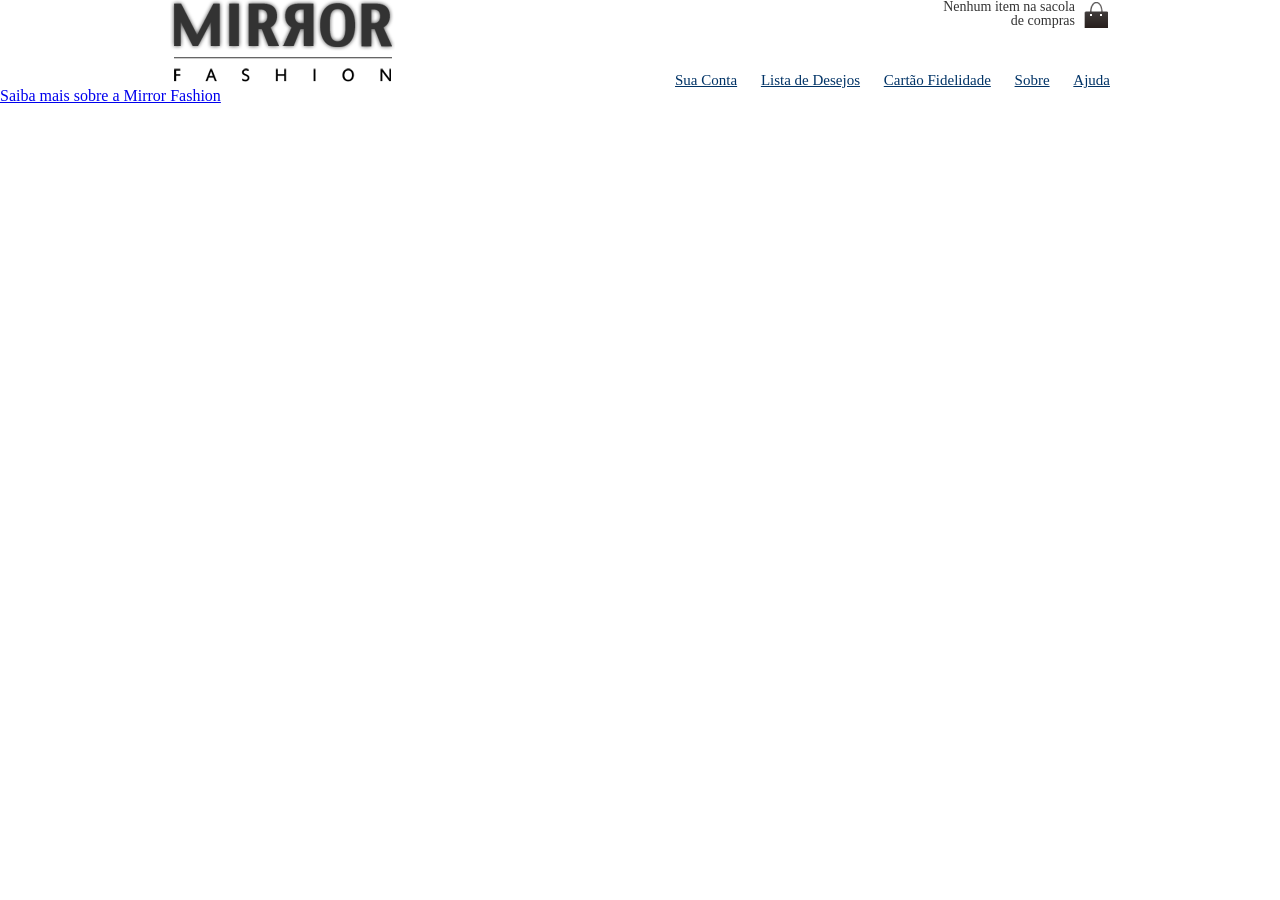
==== index.html @ bbe364ce "initcommit" ====
<!DOCTYPE html>
<html lang="pt-br">

<head>
    <meta charset="UTF-8">
    <link rel="stylesheet" href="./css/style.css">
    <link rel="stylesheet" href="./css/reset.css">
    <title>Mirror Fashion</title>
</head>

<body>

    <header class="container">
        <h1><img src="img/logo.png" alt="Logo da Mirror Fashion"></h1>
        <p class="sacola">
            Nenhum item na sacola de compras
        </p>
        <nav class="menu-opcoes">
            <ul>
                <li><a href="#">Sua Conta</a></li>
                <li><a href="#">Lista de Desejos</a></li>
                <li><a href="#">Cartão Fidelidade</a></li>
                <li><a href="sobre.html">Sobre</a></li>
                <li><a href="#">Ajuda</a></li>
            </ul>
        </nav>
    </header>

    <main class="container">
        <div class="info">
            <section>

            </section>

            <section>

            </section>

        </div>

    </main>


    <footer>
        <p><a href="sobre.html">Saiba mais sobre a Mirror Fashion</a></p>
    </footer>



</body>

</html>
---- css/style.css ----
.sacola {
    background-image: url(../img/sacola.png);
    background-repeat: no-repeat;
    background-position: top right;
    font-size: 14px;
    padding-right: 35px;
    text-align: right;
    width: 140px;
}

.menu-opcoes ul {
    font-size: 15px;
}

.menu-opcoes a {
    color: #003366;
}

body {
    color: #333333;
    font-family: "Lucida Sans Unicode", "Lucida Grande", sans-serif;
}

ul li {
    display: inline;
    margin-left: 20px;
}

.container {
    margin: 0 auto;
    width: 940px;
}

header {
    position: relative;
}

.menu-opcoes {
    position: absolute;
    bottom: 0;
    right: 0;
}

.sacola {
    position: absolute;
    top: 0;
    right: 0;
}
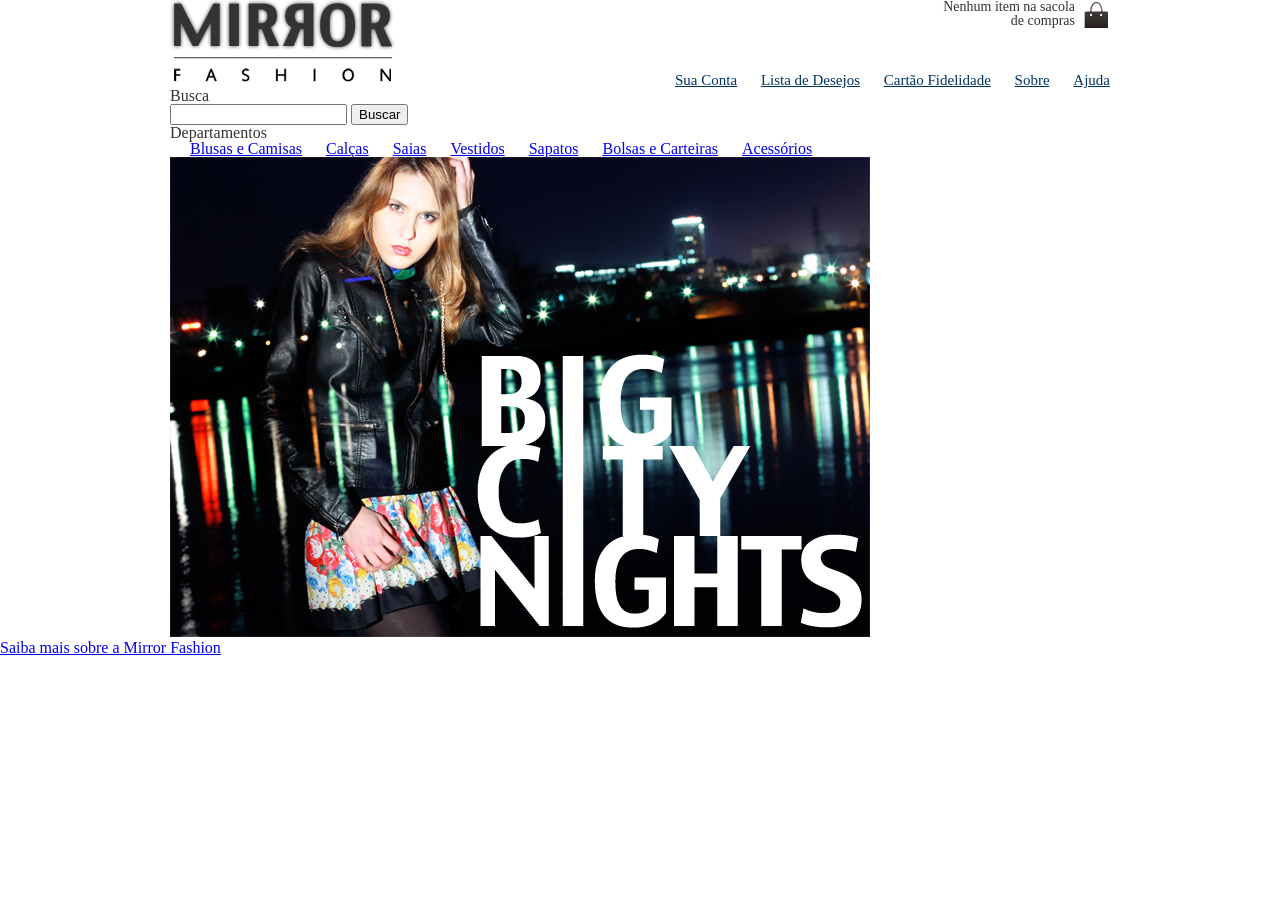
==== commit b423a34a: "calleri" ====
--- a/index.html
+++ b/index.html
@@ -27,16 +27,38 @@
     </header>
 
     <main class="container">
-        <div class="info">
-            <section>
-
+        <div class="container destaque">
+            <section class="busca">
+                <h2>Busca</h2>
+                <form>
+                    <input type="search">
+                    <button>Buscar</button>
+                </form>
             </section>
-
-            <section>
-
+            <!-- fim .busca -->
+            <section class="menu-departamentos">
+                <h2>Departamentos</h2>
+                <nav>
+                    <ul>
+                        <li><a href="#">Blusas e Camisas</a></li>
+                        <li><a href="#">Calças</a></li>
+                        <li><a href="#">Saias</a></li>
+                        <li><a href="#">Vestidos</a></li>
+                        <li><a href="#">Sapatos</a></li>
+                        <li><a href="#">Bolsas e Carteiras</a></li>
+                        <li><a href="#">Acessórios</a></li>
+                    </ul>
+                </nav>
             </section>
-
+            <!-- fim .menu-departamentos -->
+            <section class="banner-destaque">
+                <figure>
+                    <img src="img/destaque-home.png" alt="Promoção: Big City Night">
+                </figure>
+            </section>
+            <!-- fim .banner-destaque -->
         </div>
+        <!-- fim .container .destaque -->
 
     </main>
 
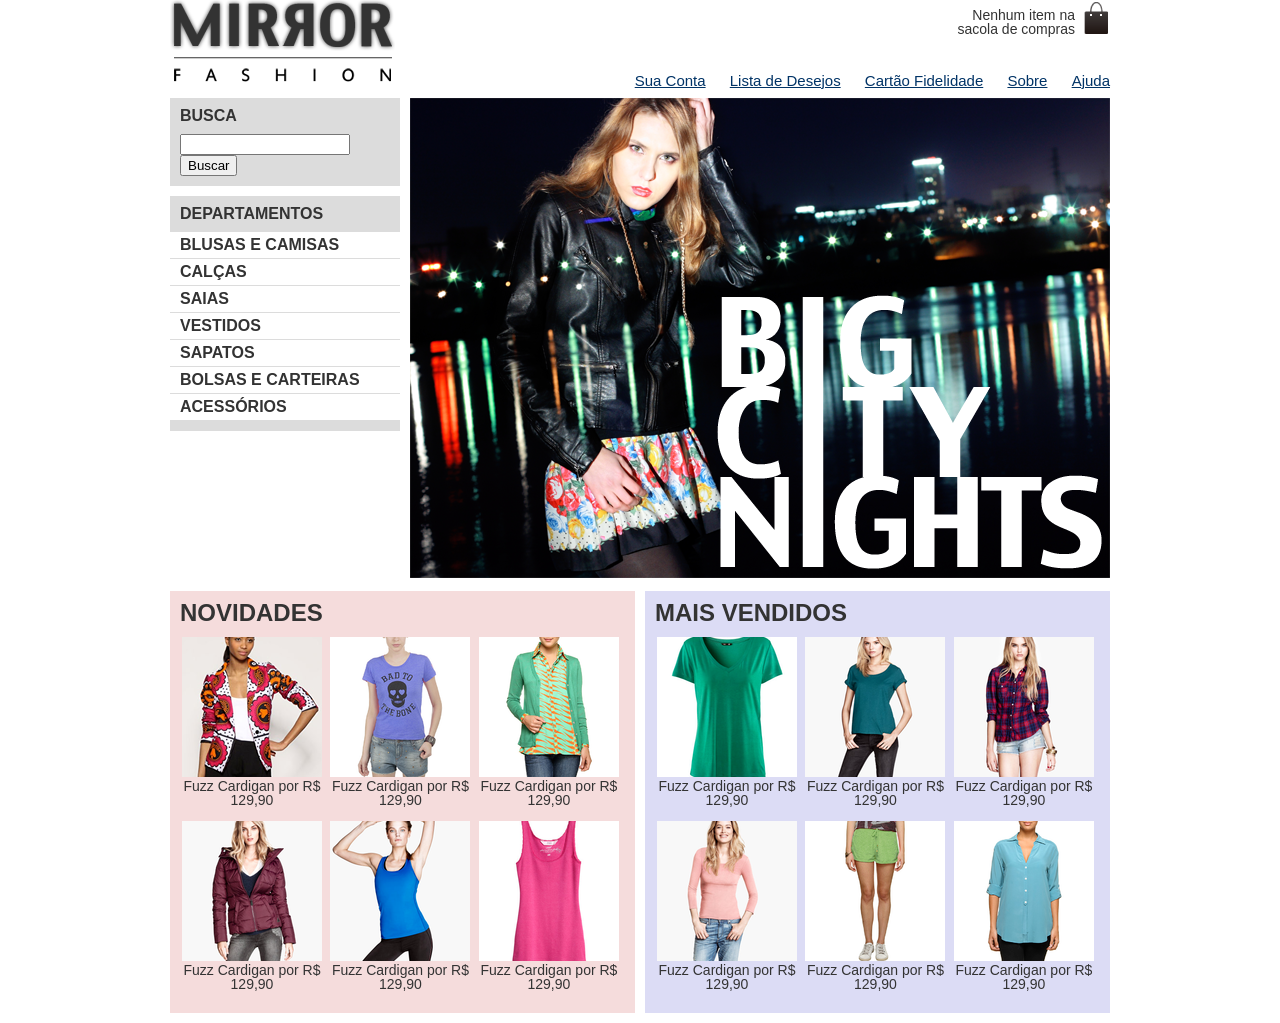
==== commit e2d6661d: "calleri" ====
--- a/index.html
+++ b/index.html
@@ -3,31 +3,40 @@
 
 <head>
     <meta charset="UTF-8">
+    <title>Mirror Fashion</title>
+    <link rel="stylesheet" href="css/reset.css">
     <link rel="stylesheet" href="./css/style.css">
-    <link rel="stylesheet" href="./css/reset.css">
-    <title>Mirror Fashion</title>
+
 </head>
 
 <body>
-
     <header class="container">
-        <h1><img src="img/logo.png" alt="Logo da Mirror Fashion"></h1>
-        <p class="sacola">
-            Nenhum item na sacola de compras
-        </p>
+        <h1>
+            <a href="index.html"><img src="img/logo.png" alt="Logo da Mirror Fashion"></a>
+        </h1>
+        <p class="sacola">Nenhum item na sacola de compras</p>
         <nav class="menu-opcoes">
             <ul>
-                <li><a href="#">Sua Conta</a></li>
-                <li><a href="#">Lista de Desejos</a></li>
-                <li><a href="#">Cartão Fidelidade</a></li>
-                <li><a href="sobre.html">Sobre</a></li>
-                <li><a href="#">Ajuda</a></li>
+                <li>
+                    <a href="#">Sua Conta</a>
+                </li>
+                <li>
+                    <a href="#">Lista de Desejos</a>
+                </li>
+                <li>
+                    <a href="#">Cartão Fidelidade</a>
+                </li>
+                <li>
+                    <a href="sobre.html">Sobre</a>
+                </li>
+                <li>
+                    <a href="#">Ajuda</a>
+                </li>
             </ul>
         </nav>
     </header>
-
     <main class="container">
-        <div class="container destaque">
+        <div class=destaque>
             <section class="busca">
                 <h2>Busca</h2>
                 <form>
@@ -40,13 +49,27 @@
                 <h2>Departamentos</h2>
                 <nav>
                     <ul>
-                        <li><a href="#">Blusas e Camisas</a></li>
-                        <li><a href="#">Calças</a></li>
-                        <li><a href="#">Saias</a></li>
-                        <li><a href="#">Vestidos</a></li>
-                        <li><a href="#">Sapatos</a></li>
-                        <li><a href="#">Bolsas e Carteiras</a></li>
-                        <li><a href="#">Acessórios</a></li>
+                        <li>
+                            <a href="#">Blusas e Camisas</a>
+                        </li>
+                        <li>
+                            <a href="#">Calças</a>
+                        </li>
+                        <li>
+                            <a href="#">Saias</a>
+                        </li>
+                        <li>
+                            <a href="#">Vestidos</a>
+                        </li>
+                        <li>
+                            <a href="#">Sapatos</a>
+                        </li>
+                        <li>
+                            <a href="#">Bolsas e Carteiras</a>
+                        </li>
+                        <li>
+                            <a href="#">Acessórios</a>
+                        </li>
                     </ul>
                 </nav>
             </section>
@@ -58,14 +81,128 @@
             </section>
             <!-- fim .banner-destaque -->
         </div>
-        <!-- fim .container .destaque -->
-
+        <div id="Novidades"></div>
+        <div id="MaisVendidos"></div>
     </main>
 
-
-    <footer>
-        <p><a href="sobre.html">Saiba mais sobre a Mirror Fashion</a></p>
-    </footer>
+    <div class="container paineis">
+
+        <!-- os paineis de novidades e mais vendidos entrarão aqui dentro -->
+        <section class="painel novidades">
+            <h2>Novidades</h2>
+            <ol>
+                <!-- primeiro produto -->
+                <li>
+                    <a href="produto.html">
+                        <figure>
+                            <img src="img/produtos/miniatura1.png" alt="miniatura1">
+                            <figcaption>Fuzz Cardigan por R$ 129,90</figcaption>
+                        </figure>
+                    </a>
+                </li>
+                <li>
+                    <a href="produto.html">
+                        <figure>
+                            <img src="img/produtos/miniatura2.png" alt="miniatura2">
+                            <figcaption>Fuzz Cardigan por R$ 129,90</figcaption>
+                        </figure>
+                    </a>
+                </li>
+                <li>
+                    <a href="produto.html">
+                        <figure>
+                            <img src="img/produtos/miniatura3.png" alt="miniatura3">
+                            <figcaption>Fuzz Cardigan por R$ 129,90</figcaption>
+                        </figure>
+                    </a>
+                </li>
+                <li>
+                    <a href="produto.html">
+                        <figure>
+                            <img src="img/produtos/miniatura4.png" alt="miniatura4">
+                            <figcaption>Fuzz Cardigan por R$ 129,90</figcaption>
+                        </figure>
+                    </a>
+                </li>
+                <li>
+                    <a href="produto.html">
+                        <figure>
+                            <img src="img/produtos/miniatura5.png" alt="miniatura5">
+                            <figcaption>Fuzz Cardigan por R$ 129,90</figcaption>
+                        </figure>
+                    </a>
+                </li>
+                <li>
+                    <a href="produto.html">
+                        <figure>
+                            <img src="img/produtos/miniatura6.png" alt="miniatura6">
+                            <figcaption>Fuzz Cardigan por R$ 129,90</figcaption>
+                        </figure>
+                    </a>
+                </li>
+                </ol>
+        </section>
+                <section class="painel mais-vendidos">
+                    <h2>Mais Vendidos</h2>
+                    <ol>
+                        <li>
+                            <a href="produto.html">
+                                <figure>
+                                    <img src="img/produtos/miniatura7.png" alt="miniatura7">
+                                    <figcaption>Fuzz Cardigan por R$ 129,90</figcaption>
+                                </figure>
+                            </a>
+                        </li>
+                        <li>
+                            <a href="produto.html">
+                                <figure>
+                                    <img src="img/produtos/miniatura8.png" alt="miniatura8">
+                                    <figcaption>Fuzz Cardigan por R$ 129,90</figcaption>
+                                </figure>
+                            </a>
+                        </li>
+                        <li>
+                            <a href="produto.html">
+                                <figure>
+                                    <img src="img/produtos/miniatura9.png" alt="miniatura9">
+                                    <figcaption>Fuzz Cardigan por R$ 129,90</figcaption>
+                                </figure>
+                            </a>
+                        </li>
+                        <li>
+                            <a href="produto.html">
+                                <figure>
+                                    <img src="img/produtos/miniatura10.png" alt="miniatura10">
+                                    <figcaption>Fuzz Cardigan por R$ 129,90</figcaption>
+                                </figure>
+                            </a>
+                        </li>
+                        <li>
+                            <a href="produto.html">
+                                <figure>
+                                    <img src="img/produtos/miniatura11.png" alt="miniatura11">
+                                    <figcaption>Fuzz Cardigan por R$ 129,90</figcaption>
+                                </figure>
+                            </a>
+                        </li>
+                        <li>
+                            <a href="produto.html">
+                                <figure>
+                                    <img src="img/produtos/miniatura12.png" alt="miniatura12">
+                                    <figcaption>Fuzz Cardigan por R$ 129,90</figcaption>
+                                </figure>
+                            </a>
+                        </li><!-- coloque vários produtos aqui -->
+                    </ol>
+                </section>
+                <!-- fim do primeiro produto -->
+                <!-- coloque mais produtos aqui! --->
+            </ol>
+    </div>
+    <!-- fim .container .paineis -->
+    <!--<footer> <p>&copy; 2023 Mirror Fashion. Todos os direitos reservados.</p>
+        </footer>-->
+
 
 
 
--- a/css/style.css
+++ b/css/style.css
@@ -1,11 +1,26 @@
+body {
+    color: #333333;
+    font-family: "Lucida Sans Unicode", "Lucida Grande", sans-serif;
+}
+
 .sacola {
-    background-image: url(../img/sacola.png);
+    background-image: url("../img/sacola.png");
     background-repeat: no-repeat;
     background-position: top right;
     font-size: 14px;
     padding-right: 35px;
+    padding-top: 8px;
     text-align: right;
     width: 140px;
+    position: absolute;
+    top: 0;
+    right: 0;
+}
+
+.menu-opcoes {
+    position: absolute;
+    bottom: 0;
+    right: 0;
 }
 
 .menu-opcoes ul {
@@ -16,33 +31,108 @@
     color: #003366;
 }
 
-body {
-    color: #333333;
-    font-family: "Lucida Sans Unicode", "Lucida Grande", sans-serif;
-}
-
-ul li {
+.menu-opcoes ul li {
     display: inline;
     margin-left: 20px;
 }
 
 .container {
+    width: 940px;
     margin: 0 auto;
-    width: 940px;
 }
 
 header {
     position: relative;
 }
 
-.menu-opcoes {
-    position: absolute;
-    bottom: 0;
-    right: 0;
+.busca,
+.menu-departamentos {
+    background-color: #DCDCDC;
+    font-weight: bold;
+    text-transform: uppercase;
+    margin-right: 10px;
+    width: 230px;
 }
 
-.sacola {
-    position: absolute;
-    top: 0;
-    right: 0;
+.busca form,
+.busca h2,
+.menu-departamentos h2 {
+    margin: 10px;
+}
+
+.menu-departamentos li {
+    background-color: white;
+    margin-bottom: 1px;
+    padding: 5px 10px;
+}
+
+.menu-departamentos a {
+    color: #333333;
+    text-decoration: none;
+}
+
+.busca input[type=search] {
+    width: 170px;
+}
+
+.busca,
+.menu-departamentos {
+    float: left;
+}
+
+.menu-departamentos {
+    clear: left;
+}
+
+.destaque {
+    margin-top: 10px;
+}
+
+.menu-departamentos {
+    margin-top: 10px;
+    padding-bottom: 10px;
+}
+
+.painel {
+    margin: 10px 0;
+    padding: 10px;
+    width: 445px;
+}
+
+.novidades {
+    float: left;
+}
+
+.mais-vendidos {
+    float: right;
+}
+
+.painel li {
+    display: inline-block;
+    vertical-align: top;
+    width: 140px;
+    margin: 2px;
+    padding-bottom: 10px;
+}
+
+.painel h2 {
+    font-size: 24px;
+    font-weight: bold;
+    text-transform: uppercase;
+    margin-bottom: 10px;
+}
+
+.painel a {
+    color: #333;
+    font-size: 14px;
+    text-align: center;
+    text-decoration: none;
+}
+
+.novidades {
+    background-color: #F5DCDC;
+}
+
+.mais-vendidos {
+    background-color: #DCDCF5;
 }
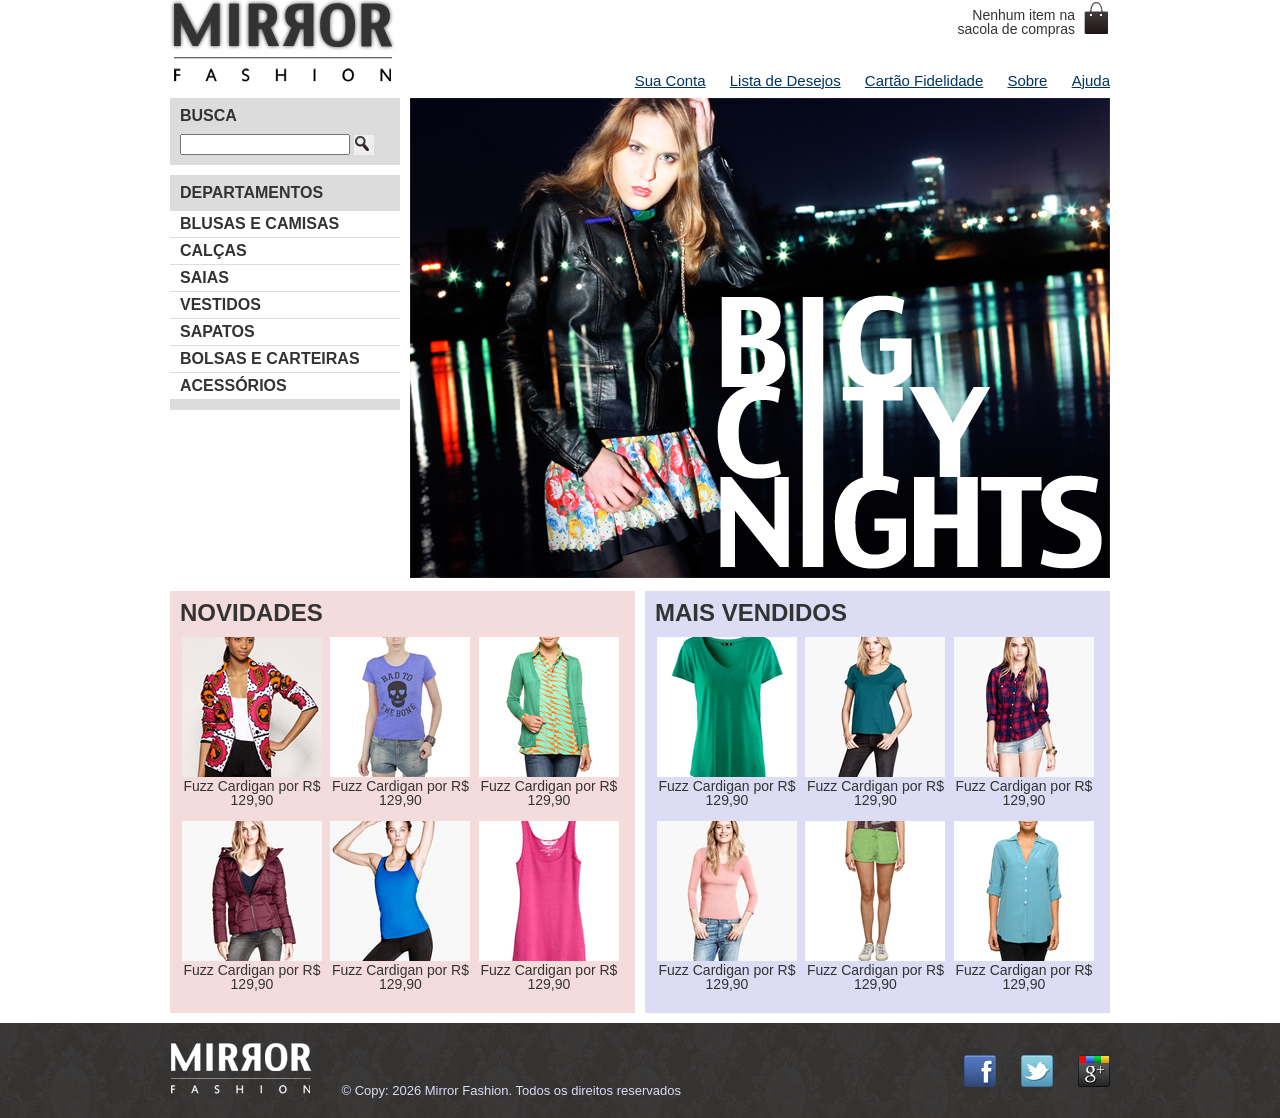
==== commit 54faa40b: "calleri" ====
--- a/index.html
+++ b/index.html
@@ -4,8 +4,8 @@
 <head>
     <meta charset="UTF-8">
     <title>Mirror Fashion</title>
-    <link rel="stylesheet" href="css/reset.css">
-    <link rel="stylesheet" href="./css/style.css">
+    <link rel="stylesheet" href="./css/reset.css">
+    <link rel="stylesheet" href="./css/styles.css">
 
 </head>
 
@@ -83,10 +83,10 @@
         </div>
         <div id="Novidades"></div>
         <div id="MaisVendidos"></div>
+
     </main>
 
     <div class="container paineis">
-
         <!-- os paineis de novidades e mais vendidos entrarão aqui dentro -->
         <section class="painel novidades">
             <h2>Novidades</h2>
@@ -103,108 +103,121 @@
                 <li>
                     <a href="produto.html">
                         <figure>
-                            <img src="img/produtos/miniatura2.png" alt="miniatura2">
-                            <figcaption>Fuzz Cardigan por R$ 129,90</figcaption>
-                        </figure>
-                    </a>
-                </li>
-                <li>
-                    <a href="produto.html">
-                        <figure>
-                            <img src="img/produtos/miniatura3.png" alt="miniatura3">
-                            <figcaption>Fuzz Cardigan por R$ 129,90</figcaption>
-                        </figure>
-                    </a>
-                </li>
-                <li>
-                    <a href="produto.html">
-                        <figure>
-                            <img src="img/produtos/miniatura4.png" alt="miniatura4">
-                            <figcaption>Fuzz Cardigan por R$ 129,90</figcaption>
-                        </figure>
-                    </a>
-                </li>
-                <li>
-                    <a href="produto.html">
-                        <figure>
-                            <img src="img/produtos/miniatura5.png" alt="miniatura5">
-                            <figcaption>Fuzz Cardigan por R$ 129,90</figcaption>
-                        </figure>
-                    </a>
-                </li>
-                <li>
-                    <a href="produto.html">
-                        <figure>
-                            <img src="img/produtos/miniatura6.png" alt="miniatura6">
-                            <figcaption>Fuzz Cardigan por R$ 129,90</figcaption>
-                        </figure>
-                    </a>
-                </li>
-                </ol>
+                            <img src="img/produtos/miniatura2.png" alt="miniatura1">
+                            <figcaption>Fuzz Cardigan por R$ 129,90</figcaption>
+                        </figure>
+                    </a>
+                </li>
+                <li>
+                    <a href="produto.html">
+                        <figure>
+                            <img src="img/produtos/miniatura3.png" alt="miniatura1">
+                            <figcaption>Fuzz Cardigan por R$ 129,90</figcaption>
+                        </figure>
+                    </a>
+                </li>
+                <li>
+                    <a href="produto.html">
+                        <figure>
+                            <img src="img/produtos/miniatura4.png" alt="miniatura1">
+                            <figcaption>Fuzz Cardigan por R$ 129,90</figcaption>
+                        </figure>
+                    </a>
+                </li>
+                <li>
+                    <a href="produto.html">
+                        <figure>
+                            <img src="img/produtos/miniatura5.png" alt="miniatura1">
+                            <figcaption>Fuzz Cardigan por R$ 129,90</figcaption>
+                        </figure>
+                    </a>
+                </li>
+                <li>
+                    <a href="produto.html">
+                        <figure>
+                            <img src="img/produtos/miniatura6.png" alt="miniatura1">
+                            <figcaption>Fuzz Cardigan por R$ 129,90</figcaption>
+                        </figure>
+                    </a>
+                </li>
+
+                <!-- fim do primeiro produto -->
+                <!-- coloque mais produtos aqui! -->
+            </ol>
         </section>
-                <section class="painel mais-vendidos">
-                    <h2>Mais Vendidos</h2>
-                    <ol>
-                        <li>
-                            <a href="produto.html">
-                                <figure>
-                                    <img src="img/produtos/miniatura7.png" alt="miniatura7">
-                                    <figcaption>Fuzz Cardigan por R$ 129,90</figcaption>
-                                </figure>
-                            </a>
-                        </li>
-                        <li>
-                            <a href="produto.html">
-                                <figure>
-                                    <img src="img/produtos/miniatura8.png" alt="miniatura8">
-                                    <figcaption>Fuzz Cardigan por R$ 129,90</figcaption>
-                                </figure>
-                            </a>
-                        </li>
-                        <li>
-                            <a href="produto.html">
-                                <figure>
-                                    <img src="img/produtos/miniatura9.png" alt="miniatura9">
-                                    <figcaption>Fuzz Cardigan por R$ 129,90</figcaption>
-                                </figure>
-                            </a>
-                        </li>
-                        <li>
-                            <a href="produto.html">
-                                <figure>
-                                    <img src="img/produtos/miniatura10.png" alt="miniatura10">
-                                    <figcaption>Fuzz Cardigan por R$ 129,90</figcaption>
-                                </figure>
-                            </a>
-                        </li>
-                        <li>
-                            <a href="produto.html">
-                                <figure>
-                                    <img src="img/produtos/miniatura11.png" alt="miniatura11">
-                                    <figcaption>Fuzz Cardigan por R$ 129,90</figcaption>
-                                </figure>
-                            </a>
-                        </li>
-                        <li>
-                            <a href="produto.html">
-                                <figure>
-                                    <img src="img/produtos/miniatura12.png" alt="miniatura12">
-                                    <figcaption>Fuzz Cardigan por R$ 129,90</figcaption>
-                                </figure>
-                            </a>
-                        </li><!-- coloque vários produtos aqui -->
-                    </ol>
-                </section>
-                <!-- fim do primeiro produto -->
-                <!-- coloque mais produtos aqui! --->
+
+        <section class="painel mais-vendidos">
+            <h2>Mais Vendidos</h2>
+            <ol>
+
+                <!-- coloque vários produtos aqui -->
+                <li>
+                    <a href="produto.html">
+                        <figure>
+                            <img src="img/produtos/miniatura7.png" alt="miniatura1">
+                            <figcaption>Fuzz Cardigan por R$ 129,90</figcaption>
+                        </figure>
+                    </a>
+                </li>
+                <li>
+                    <a href="produto.html">
+                        <figure>
+                            <img src="img/produtos/miniatura8.png" alt="miniatura1">
+                            <figcaption>Fuzz Cardigan por R$ 129,90</figcaption>
+                        </figure>
+                    </a>
+                </li>
+                <li>
+                    <a href="produto.html">
+                        <figure>
+                            <img src="img/produtos/miniatura9.png" alt="miniatura1">
+                            <figcaption>Fuzz Cardigan por R$ 129,90</figcaption>
+                        </figure>
+                    </a>
+                </li>
+                <li>
+                    <a href="produto.html">
+                        <figure>
+                            <img src="img/produtos/miniatura10.png" alt="miniatura1">
+                            <figcaption>Fuzz Cardigan por R$ 129,90</figcaption>
+                        </figure>
+                    </a>
+                </li>
+                <li>
+                    <a href="produto.html">
+                        <figure>
+                            <img src="img/produtos/miniatura11.png" alt="miniatura1">
+                            <figcaption>Fuzz Cardigan por R$ 129,90</figcaption>
+                        </figure>
+                    </a>
+                </li>
+                <li>
+                    <a href="produto.html">
+                        <figure>
+                            <img src="img/produtos/miniatura12.png" alt="miniatura1">
+                            <figcaption>Fuzz Cardigan por R$ 129,90</figcaption>
+                        </figure>
+                    </a>
+                </li>
             </ol>
+        </section>
+
     </div>
-    <!-- fim .container .paineis -->
-    <!--<footer> <p>&copy; 2023 Mirror Fashion. Todos os direitos reservados.</p>
-        </footer>-->
-
-
-
+
+
+
+    <footer>
+        <div class="container">
+            <img src="img/logo-rodape.png" alt="Logo da Mirror Fashion">
+            <P>© Copy: 2026 Mirror Fashion. Todos os direitos reservados</P>
+            <ul class="social">
+                <li><a href="http://facebook.com/mirrorfashion">Facebook</a></li>
+                <li><a href="http://twitter.com/mirrorfashion">Twitter</a></li>
+                <li><a href="http://plus.google.com/mirrorfashion">Google+</a></li>
+            </ul>
+        </div>
+        
+    </footer>
 
 </body>
 
--- a/css/styles.css
+++ b/css/styles.css
@@ -0,0 +1,206 @@
+body {
+    color: #333333;
+    font-family: "Lucida Sans Unicode", "Lucida Grande", sans-serif;
+}
+
+.sacola {
+    background-image: url("../img/sacola.png");
+    background-repeat: no-repeat;
+    background-position: top right;
+    font-size: 14px;
+    padding-right: 35px;
+    padding-top: 8px;
+    text-align: right;
+    width: 140px;
+    position: absolute;
+    top: 0;
+    right: 0;
+}
+
+.menu-opcoes {
+    position: absolute;
+    bottom: 0;
+    right: 0;
+}
+
+.menu-opcoes ul {
+    font-size: 15px;
+}
+
+.menu-opcoes a {
+    color: #003366;
+}
+
+.menu-opcoes ul li {
+    display: inline;
+    margin-left: 20px;
+}
+
+.container {
+    width: 940px;
+    margin: 0 auto;
+}
+
+header {
+    position: relative;
+}
+
+.busca,
+.menu-departamentos {
+    background-color: #DCDCDC;
+    font-weight: bold;
+    text-transform: uppercase;
+    margin-right: 10px;
+    width: 230px;
+}
+
+.busca form,
+.busca h2,
+.menu-departamentos h2 {
+    margin: 10px;
+}
+
+.menu-departamentos li {
+    background-color: white;
+    margin-bottom: 1px;
+    padding: 5px 10px;
+}
+
+.menu-departamentos a {
+    color: #333333;
+    text-decoration: none;
+}
+
+.busca input[type=search] {
+    width: 170px;
+}
+
+.busca,
+.menu-departamentos {
+    float: left;
+}
+
+.menu-departamentos {
+    margin-top: 10px;
+    padding-bottom: 10px;
+    clear: left;
+}
+
+.destaque {
+    margin-top: 10px;
+}
+
+.painel {
+    margin: 10px 0;
+    padding: 10px;
+    width: 445px;
+}
+
+.novidades {
+    float: left;
+}
+
+.mais-vendidos {
+    float: right;
+}
+
+.painel li {
+    display: inline-block;
+    vertical-align: top;
+    width: 140px;
+    margin: 2px;
+    padding-bottom: 10px;
+}
+
+.painel h2 {
+    font-size: 24px;
+    font-weight: bold;
+    text-transform: uppercase;
+    margin-bottom: 10px;
+}
+
+.painel a {
+    color: #333;
+    font-size: 14px;
+    text-align: center;
+    text-decoration: none;
+}
+
+.novidades {
+    background-color: #F5DCDC;
+}
+
+.mais-vendidos {
+    background-color: #DCDCF5;
+}
+
+footer {
+
+    clear: both;
+
+    background-image: url(../img/fundo-rodape.png);
+}
+
+.social a {
+    /* tamanho da imagem */
+    height: 32px;
+    width: 32px;
+
+
+    /* image replacement */
+    display: block;
+    text-indent: -9999px;
+}
+
+.social a[href*="facebook.com"] {
+    background-image: url(../img/facebook.png);
+}
+
+.social a[href*="twitter.com"] {
+    background-image: url(../img/twitter.png);
+}
+
+.social a[href*="plus.google.com"] {
+    background-image: url(../img/googleplus.png);
+}
+
+footer {
+    padding: 20px 0;
+}
+
+footer .container {
+    position: relative;
+}
+
+.social {
+    position: absolute;
+    top: 12px;
+    right: 0;
+}
+
+.social li {
+    float: left;
+    margin-left: 25px;
+}
+
+.busca button {
+    
+    background-image: url(../img/busca.png);
+    background-repeat: no-repeat;
+    border: none;
+    
+    width: 20px;
+    height: 20px;
+    
+    text-indent: -9999px;
+}
+
+footer p {
+    
+    display: inline-block;
+    width: 500px;
+    margin: 0 auto;
+    color: #DCDCF5;
+    font-size: small;
+    margin-left: 25px;
+}
